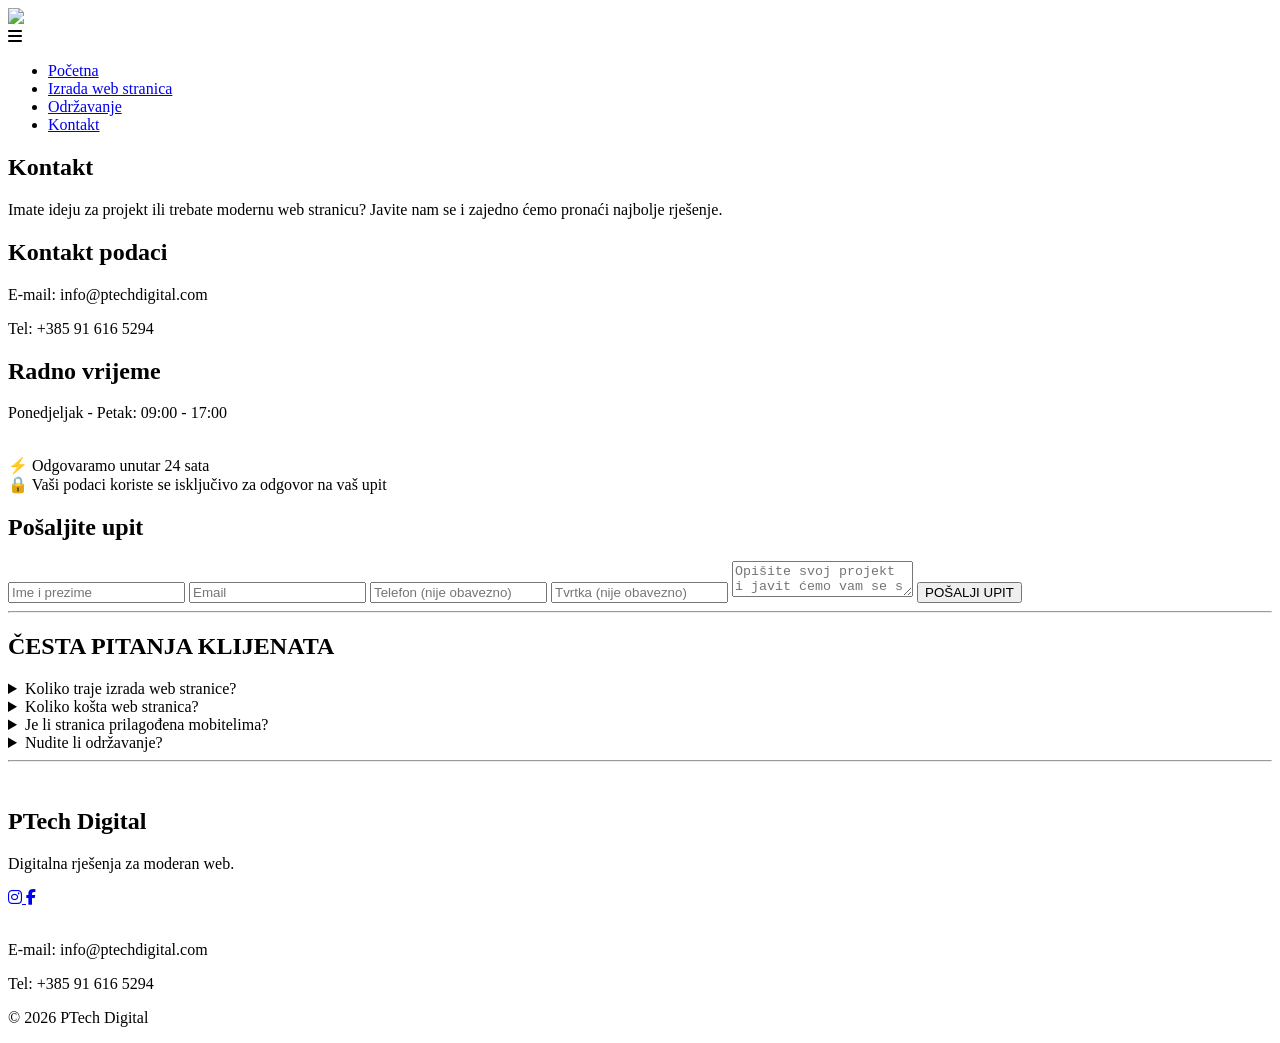
==== kontakt/index.html @ acd1bbe3 "Create index.html" ====
<!DOCTYPE html>
<html lang="hr">

<head>

    <!-- Osnovno -->
    <meta charset="UTF-8">
    <meta name="viewport" content="width=device-width, initial-scale=1.0">
    <meta name="format-detection" content="telephone=no">

    <!-- SEO -->
    <title>PTech Digital | Izrada web stranica i web development</title>

    <meta name="description"
    content="PTech Digital nudi izradu, održavanje i dizajn modernih web stranica.">

    <meta name="author" content="PTech Digital">

    <!-- Open Graph -->
    <meta property="og:title"
    content="PTech Digital | Izrada web stranica">

    <meta property="og:description"
    content="Profesionalna izrada i dizajn modernih web stranica.">

    <meta property="og:type" content="website">

    <meta property="og:image" content="slikaloga.jpg">

    <meta property="og:url" content="https://tvoj-site.com">

    <meta name="robots" content="index, follow">

    <link rel="canonical" href="https://tvoj-site.com">

    <!-- Favicon -->

    <!-- Font Awesome -->
    <link rel="stylesheet"
    href="https://cdnjs.cloudflare.com/ajax/libs/font-awesome/6.5.1/css/all.min.css">

     <link rel="icon" type="image/png" href="logo.png">
     
    <!-- CSS -->
    <link rel="stylesheet" href="tekst.css">

</head>

<body>

    <!-- NAVBAR -->
    <header>
        <nav class="navbar" id="navbar">

    <div class="logo">
        <a href="index.html">
            <img src="logo_p.png" class="logo">
        </a>
    </div>

    <div class="hamburger" id="hamburger">
        <i class="fa-solid fa-bars"></i>
    </div>

    <ul class="nav-links" id="navLinks">
        <li><a href="index.html">Početna</a></li>
        <li><a href="izradaweba.html">Izrada web stranica</a></li>
        <li><a href="odrzavanje.html">Održavanje</a></li>
        <li><a href="kontakt.html">Kontakt</a></li>
    </ul>

</nav>
    </header>

    <!-- MAIN -->
    <main>

        <!-- KONTAKT -->

        <section class="kontakt">

            <div class="kontakt_text">

                <h1>Kontakt</h1>

                <p>
                    Imate ideju za projekt ili trebate modernu web stranicu?
                    Javite nam se i zajedno ćemo pronaći najbolje rješenje.
                </p>

                <h2>Kontakt podaci</h2>

                <p>E-mail: info@ptechdigital.com</p>

                <p>Tel: +385 91 616 5294</p>

                <h2>Radno vrijeme</h2>

                <p>Ponedjeljak - Petak: 09:00 - 17:00</p>
               <br>
                <div class="response-badge">
                    ⚡ Odgovaramo unutar 24 sata
                </div>
                <div class="response-badge">
                   🔒 Vaši podaci koriste se isključivo za odgovor na vaš upit
                </div>
            </div>
            
<form class="kontakt_forma"
action="https://formspree.io/f/mgoqolpw"
method="POST">

    <h2>Pošaljite upit</h2>

    <input type="hidden"
    name="_subject"
    value="Novi upit s PTech Digital stranice">

    <input type="text"
    name="ime"
    placeholder="Ime i prezime"
    autocomplete="name"
    required>

    <input type="email"
    name="email"
    placeholder="Email"
    autocomplete="email"
    required>
    <input
    type="tel"
    name="telefon"
    placeholder="Telefon (nije obavezno)">

    <input
    type="text"
    name="tvrtka"
    placeholder="Tvrtka (nije obavezno)">

    <textarea
    name="poruka"
    placeholder="Opišite svoj projekt i javit ćemo vam se s prijedlogom rješenja"
    autocomplete="off"
    required></textarea>

    <button type="submit">
        POŠALJI UPIT
    </button>

    </form>
</section>
<hr>
        <!-- FAQ -->
        <section class="faq">
    <h1>ČESTA PITANJA KLIJENATA</h1>

    <details>
        <summary>Koliko traje izrada web stranice?</summary>
        <p>Najčešće između 7 i 14 dana.</p>
    </details>

    <details>
        <summary>Koliko košta web stranica?</summary>
        <p>Cijena ovisi o opsegu projekta.</p>
    </details>

    <details>
        <summary>Je li stranica prilagođena mobitelima?</summary>
        <p>Da, sve stranice su potpuno responsive.</p>
    </details>

    <details>
        <summary>Nudite li održavanje?</summary>
        <p>Da, nudimo održavanje i podršku.</p>
    </details>
</section>
    </main>

    <!-- FOOTER -->
    <hr>
    <footer>
        <br>
        <h2>PTech Digital</h2>
        <p>Digitalna rješenja za moderan web.</p>
        <div class="socials">
            <a href="#">
                <i class="fa-brands fa-instagram"></i>
            </a>
            <a href="#">
                <i class="fa-brands fa-facebook-f"></i>
            </a>
        </div>
        <br>
        <p>E-mail: info@ptechdigital.com</p>
        <p>Tel: +385 91 616 5294</p>
        <p>&copy; 2026 PTech Digital</p>
    </footer>

    <!-- JS -->

    <script defer src="script.js"></script>
  <script>
const hamburger = document.getElementById("hamburger");
const navLinks = document.getElementById("navLinks");
const icon = hamburger.querySelector("i");

hamburger.addEventListener("click", () => {

    navLinks.classList.toggle("active");

    if(navLinks.classList.contains("active")) {
        icon.classList.remove("fa-bars");
        icon.classList.add("fa-xmark");
    } else {
        icon.classList.remove("fa-xmark");
        icon.classList.add("fa-bars");
    }

});

const card = document.querySelector(".tilt-card");
const img = card.querySelector("img");

card.addEventListener("mousemove", (e) => {

    const rect = card.getBoundingClientRect();

    const x = e.clientX - rect.left;
    const y = e.clientY - rect.top;

    const centerX = rect.width / 2;
    const centerY = rect.height / 2;

    const rotateY = ((x - centerX) / centerX) * 15;
    const rotateX = -((y - centerY) / centerY) * 15;

    img.style.transform =
`scale(1.05) rotateX(${rotateX}deg) rotateY(${rotateY}deg)`;
});

card.addEventListener("mouseleave", () => {
    img.style.transform =
        "rotateX(0deg) rotateY(0deg)";
});
    window.addEventListener("scroll", function () {

        let navbar = document.querySelector(".navbar");

        if (window.scrollY > 50) {
            navbar.classList.add("scrolled");
        } 
        
        else {
            navbar.classList.remove("scrolled");
        }

    });
    
</script>

</body>

</html>
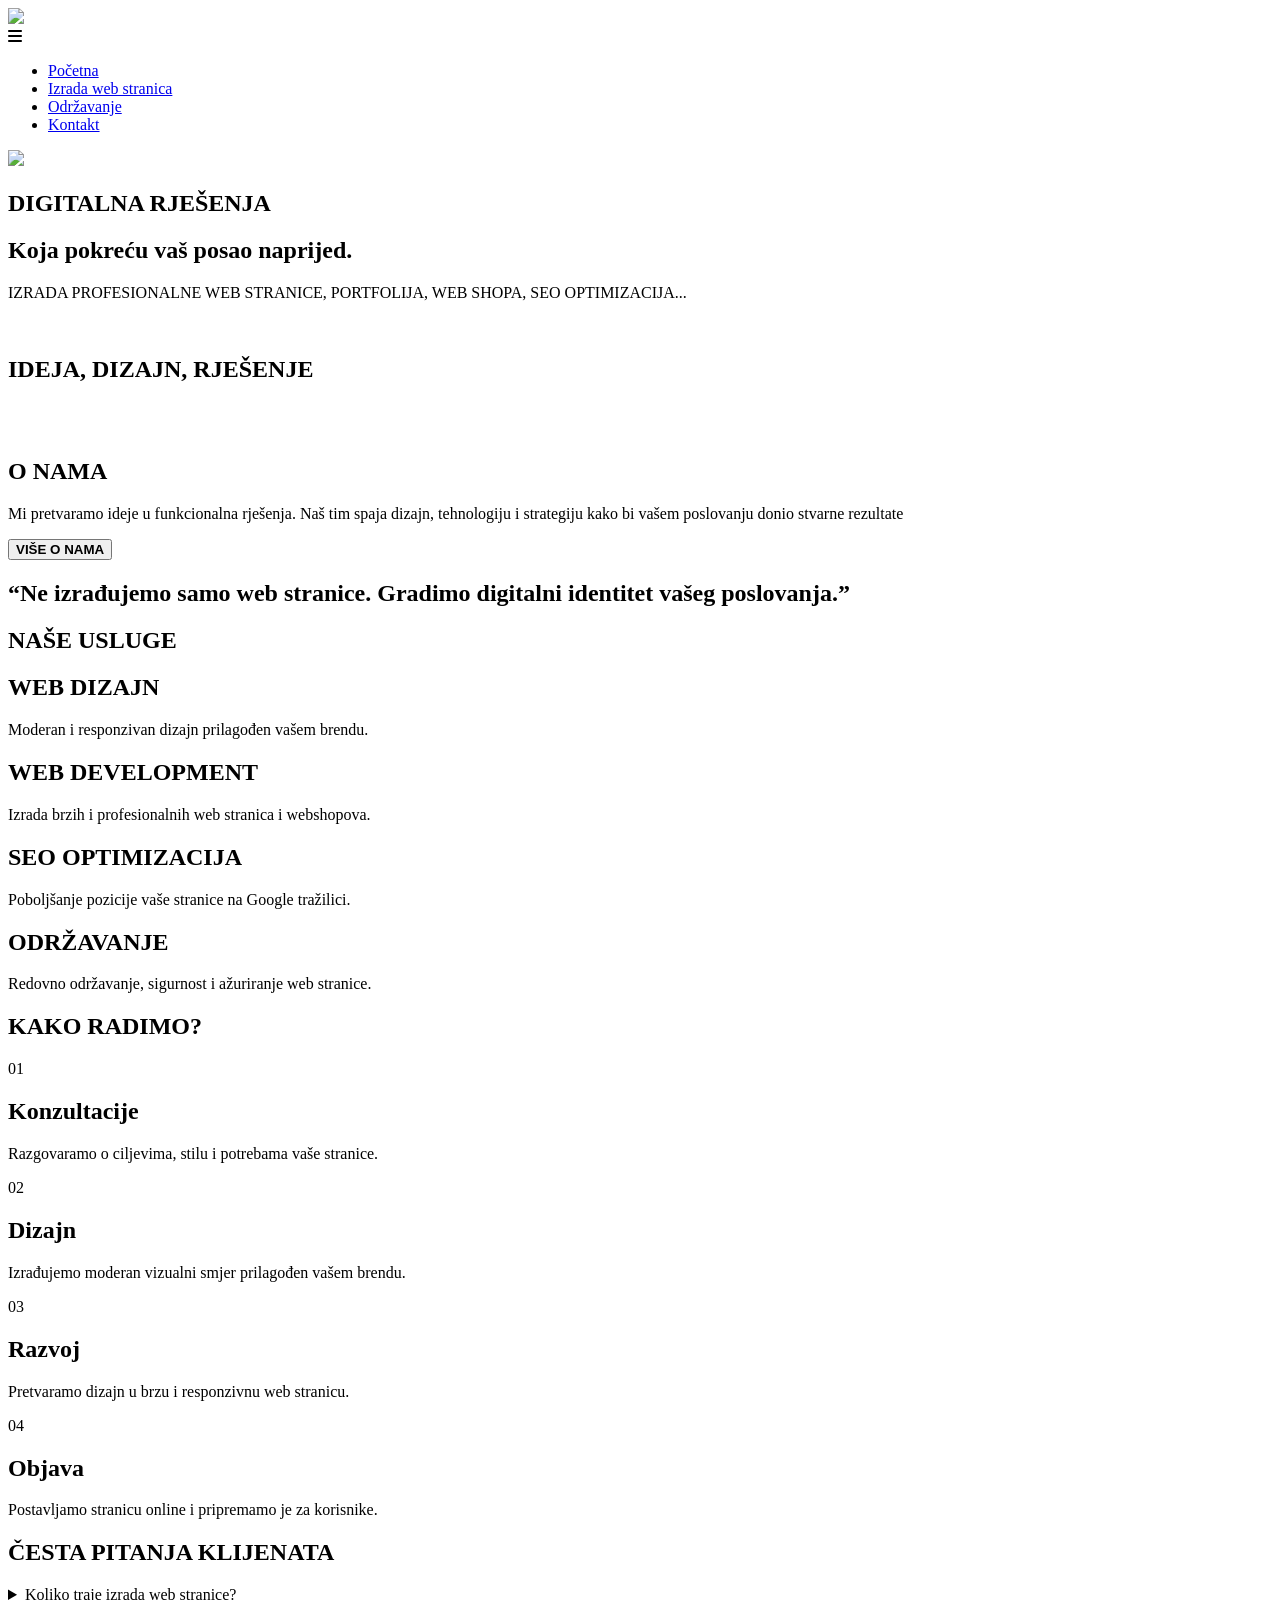
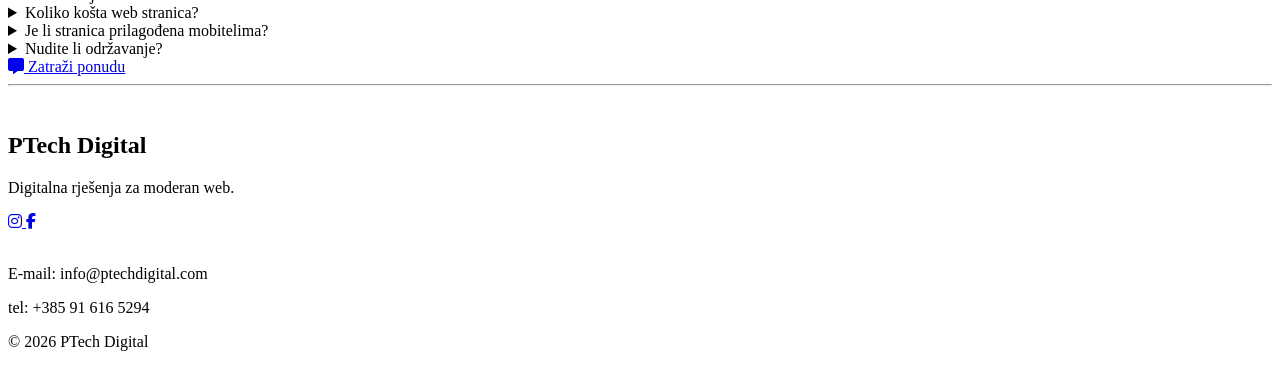
==== commit deef21c8: "Update index.html" ====
--- a/kontakt/index.html
+++ b/kontakt/index.html
@@ -1,56 +1,39 @@
 <!DOCTYPE html>
 <html lang="hr">
-
 <head>
-
-    <!-- Osnovno -->
-    <meta charset="UTF-8">
-    <meta name="viewport" content="width=device-width, initial-scale=1.0">
-    <meta name="format-detection" content="telephone=no">
-
-    <!-- SEO -->
-    <title>PTech Digital | Izrada web stranica i web development</title>
-
-    <meta name="description"
-    content="PTech Digital nudi izradu, održavanje i dizajn modernih web stranica.">
-
-    <meta name="author" content="PTech Digital">
-
-    <!-- Open Graph -->
-    <meta property="og:title"
-    content="PTech Digital | Izrada web stranica">
-
-    <meta property="og:description"
-    content="Profesionalna izrada i dizajn modernih web stranica.">
-
-    <meta property="og:type" content="website">
-
-    <meta property="og:image" content="slikaloga.jpg">
-
-    <meta property="og:url" content="https://tvoj-site.com">
-
-    <meta name="robots" content="index, follow">
-
-    <link rel="canonical" href="https://tvoj-site.com">
-
-    <!-- Favicon -->
-
-    <!-- Font Awesome -->
-    <link rel="stylesheet"
-    href="https://cdnjs.cloudflare.com/ajax/libs/font-awesome/6.5.1/css/all.min.css">
-
-     <link rel="icon" type="image/png" href="logo.png">
-     
-    <!-- CSS -->
-    <link rel="stylesheet" href="tekst.css">
+  <!-- Osnovno -->
+  <meta charset="UTF-8">
+  <meta name="viewport" content="width=device-width, initial-scale=1.0">
+  <meta name="format-detection" content="telephone=no">
+  
+  <!-- SEO -->
+<title>PTech Digital | Izrada web stranica i web development</title>
+<meta name="description" content="PTech Digital nudi izradu, održavanje i dizajn modernih web stranica. Brze, SEO optimizirane i prilagođene vašem poslovanju.">
+<meta name="author" content="PTech Digital">
+
+<!-- Open Graph (social media) -->
+<meta property="og:title" content="PTech Digital | Izrada web stranica">
+<meta property="og:description" content="Profesionalna izrada i dizajn modernih web stranica.">
+<meta property="og:type" content="website">
+<meta property="og:image" content="slikaloga.jpg">
+<meta property="og:url" content="https://tvoj-site.com">
+<meta name="robots" content="index, follow">
+<link rel="canonical" href="https://tvoj-site.com">
+
+  <!-- Favicon -->
+  <link rel="icon" type="image/png" href="logo.png">
+  <link rel="stylesheet" href="https://cdnjs.cloudflare.com/ajax/libs/font-awesome/6.5.1/css/all.min.css">
+
+  <!-- CSS -->
+  <link rel="stylesheet" href="tekst.css">
 
 </head>
 
 <body>
 
-    <!-- NAVBAR -->
-    <header>
-        <nav class="navbar" id="navbar">
+  <!-- Navigacija -->
+  <header>
+   <nav class="navbar" id="navbar">
 
     <div class="logo">
         <a href="index.html">
@@ -70,88 +53,109 @@
     </ul>
 
 </nav>
-    </header>
-
-    <!-- MAIN -->
-    <main>
-
-        <!-- KONTAKT -->
-
-        <section class="kontakt">
-
-            <div class="kontakt_text">
-
-                <h1>Kontakt</h1>
-
-                <p>
-                    Imate ideju za projekt ili trebate modernu web stranicu?
-                    Javite nam se i zajedno ćemo pronaći najbolje rješenje.
-                </p>
-
-                <h2>Kontakt podaci</h2>
-
-                <p>E-mail: info@ptechdigital.com</p>
-
-                <p>Tel: +385 91 616 5294</p>
-
-                <h2>Radno vrijeme</h2>
-
-                <p>Ponedjeljak - Petak: 09:00 - 17:00</p>
-               <br>
-                <div class="response-badge">
-                    ⚡ Odgovaramo unutar 24 sata
-                </div>
-                <div class="response-badge">
-                   🔒 Vaši podaci koriste se isključivo za odgovor na vaš upit
-                </div>
-            </div>
-            
-<form class="kontakt_forma"
-action="https://formspree.io/f/mgoqolpw"
-method="POST">
-
-    <h2>Pošaljite upit</h2>
-
-    <input type="hidden"
-    name="_subject"
-    value="Novi upit s PTech Digital stranice">
-
-    <input type="text"
-    name="ime"
-    placeholder="Ime i prezime"
-    autocomplete="name"
-    required>
-
-    <input type="email"
-    name="email"
-    placeholder="Email"
-    autocomplete="email"
-    required>
-    <input
-    type="tel"
-    name="telefon"
-    placeholder="Telefon (nije obavezno)">
-
-    <input
-    type="text"
-    name="tvrtka"
-    placeholder="Tvrtka (nije obavezno)">
-
-    <textarea
-    name="poruka"
-    placeholder="Opišite svoj projekt i javit ćemo vam se s prijedlogom rješenja"
-    autocomplete="off"
-    required></textarea>
-
-    <button type="submit">
-        POŠALJI UPIT
-    </button>
-
-    </form>
-</section>
-<hr>
-        <!-- FAQ -->
-        <section class="faq">
+  </header>
+
+  <!-- Glavni sadržaj -->
+  <main>
+    <section class="naslovna">
+      <img src ="slika1.png" class="naslovna_slika">
+
+      <div class="hero_text">
+        <h1>DIGITALNA RJEŠENJA</h1> 
+        <h2>Koja pokreću vaš posao naprijed.</h2>
+        <p>IZRADA PROFESIONALNE WEB STRANICE, PORTFOLIJA, WEB SHOPA, SEO OPTIMIZACIJA...</p>
+      </div>
+    </section>
+
+    
+ <!-- SLIKA I TEKST I BUTTON -->
+    <section>
+    <div class="container">
+        <div class="left">
+          <img src="radna.png" alt="">
+         </div>
+
+
+      <div class="right">
+        <h1>IDEJA, DIZAJN, RJEŠENJE</h1>
+        <br><br>
+        <h2>O NAMA</h2>
+       <p>Mi pretvaramo ideje u funkcionalna rješenja. Naš tim spaja dizajn, tehnologiju i strategiju kako bi vašem poslovanju donio stvarne rezultate</p>
+       <button><b>VIŠE O NAMA</b></button>
+      </div>
+    </div>
+    </section>
+
+ <!-- QOUTE I BEDŽEVI -->
+<section class="quote_section process">
+    <div class="line"></div>
+    <h1>
+        “Ne izrađujemo samo web stranice.
+        Gradimo digitalni identitet vašeg poslovanja.”
+    </h1>
+    <div class="line"></div>
+</section>
+
+
+
+    
+ <!-- USLUGE -->
+  <section class="services">
+    <h1>NAŠE USLUGE</h1>
+    <div class="service_container">
+        <div class="service_card">
+            <h2>WEB DIZAJN</h2>
+            <p>Moderan i responzivan dizajn prilagođen vašem brendu.</p>
+        </div>
+        <div class="service_card">
+            <h2>WEB DEVELOPMENT</h2>
+            <p>Izrada brzih i profesionalnih web stranica i webshopova.</p>
+        </div>
+        <div class="service_card">
+            <h2>SEO OPTIMIZACIJA</h2>
+            <p>Poboljšanje pozicije vaše stranice na Google tražilici.</p>
+        </div>
+        <div class="service_card">
+            <h2>ODRŽAVANJE</h2>
+            <p>Redovno održavanje, sigurnost i ažuriranje web stranice.</p>
+        </div>
+    </div>
+</section>
+
+
+
+<section class="process">
+    <h1>KAKO RADIMO?</h1>
+
+    <div class="process_steps">
+        <div class="process_step">
+            <span>01</span>
+            <h2>Konzultacije</h2>
+            <p>Razgovaramo o ciljevima, stilu i potrebama vaše stranice.</p>
+        </div>
+
+        <div class="process_step">
+            <span>02</span>
+            <h2>Dizajn</h2>
+            <p>Izrađujemo moderan vizualni smjer prilagođen vašem brendu.</p>
+        </div>
+
+        <div class="process_step">
+            <span>03</span>
+            <h2>Razvoj</h2>
+            <p>Pretvaramo dizajn u brzu i responzivnu web stranicu.</p>
+        </div>
+
+        <div class="process_step">
+            <span>04</span>
+            <h2>Objava</h2>
+            <p>Postavljamo stranicu online i pripremamo je za korisnike.</p>
+        </div>
+    </div>
+</section>
+
+
+<section class="faq">
     <h1>ČESTA PITANJA KLIJENATA</h1>
 
     <details>
@@ -174,31 +178,42 @@
         <p>Da, nudimo održavanje i podršku.</p>
     </details>
 </section>
-    </main>
-
-    <!-- FOOTER -->
-    <hr>
-    <footer>
-        <br>
-        <h2>PTech Digital</h2>
-        <p>Digitalna rješenja za moderan web.</p>
-        <div class="socials">
-            <a href="#">
-                <i class="fa-brands fa-instagram"></i>
-            </a>
-            <a href="#">
-                <i class="fa-brands fa-facebook-f"></i>
-            </a>
-        </div>
-        <br>
-        <p>E-mail: info@ptechdigital.com</p>
-        <p>Tel: +385 91 616 5294</p>
-        <p>&copy; 2026 PTech Digital</p>
-    </footer>
-
-    <!-- JS -->
-
-    <script defer src="script.js"></script>
+
+
+
+<a href="kontakt.html" class="floating-contact">
+    <i class="fa-solid fa-message"></i>
+    <span>Zatraži ponudu</span>
+</a>
+
+
+</main>
+
+
+  <!-- Footer -->
+   <hr>
+  <footer>
+    <br>
+    <h2>PTech Digital</h2>
+    <p>Digitalna rješenja za moderan web.</p>
+    <div class="socials">
+        <a href="#">
+            <i class="fa-brands fa-instagram"></i>
+        </a>
+        <a href="#">
+            <i class="fa-brands fa-facebook-f"></i>
+        </a>
+        </div>
+    <br>
+    <p>E-mail: info@ptechdigital.com</p>
+    <p>tel: +385 91 616 5294</p>
+    <p>&copy; 2026 PTech Digital</p>
+  </footer>
+
+
+
+
+  <!-- JS -->
   <script>
 const hamburger = document.getElementById("hamburger");
 const navLinks = document.getElementById("navLinks");
@@ -257,7 +272,5 @@
     });
     
 </script>
-
 </body>
-
 </html>
